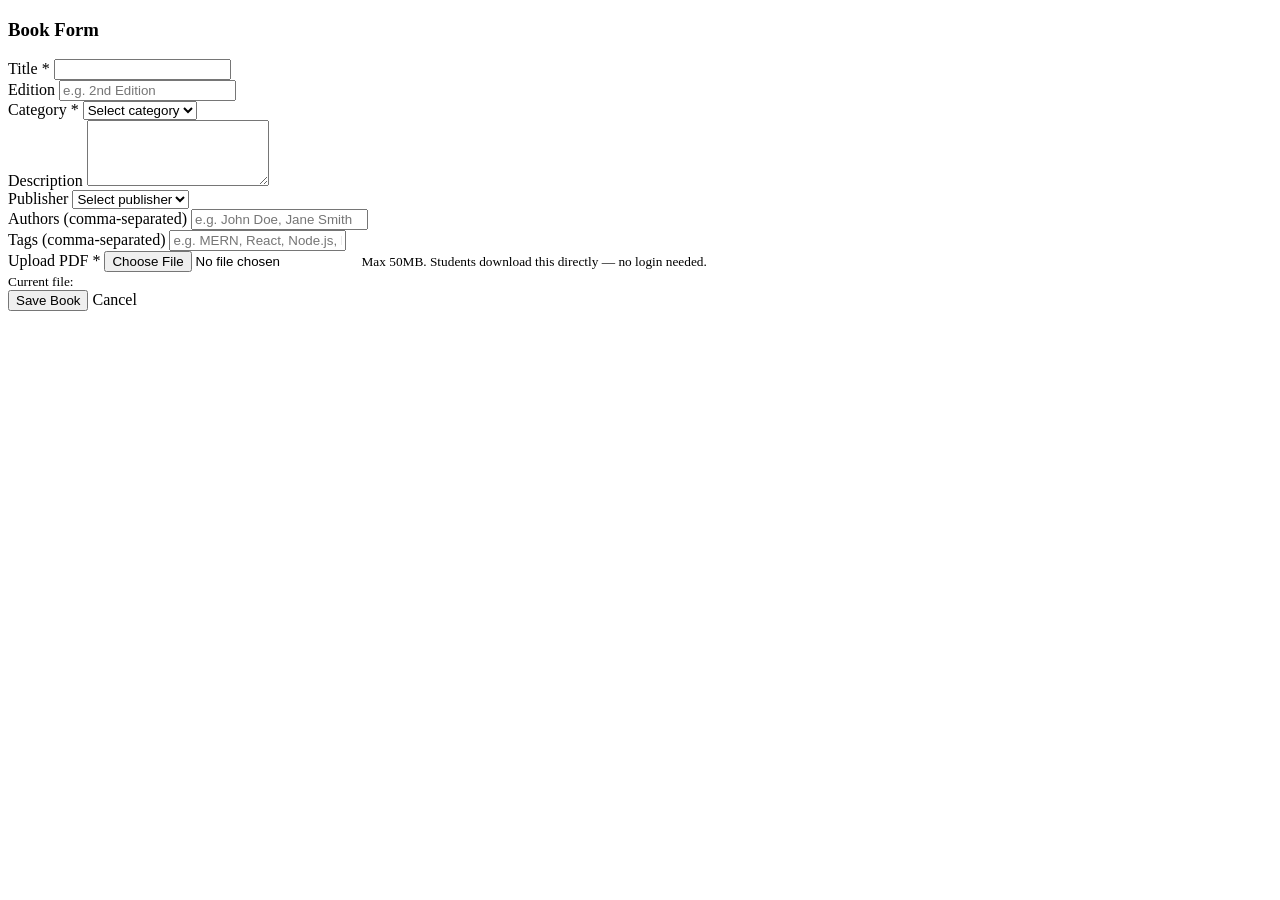
==== src/main/webapp/WEB-INF/templates/books/_form.html @ 39f0dff7 "first commit" ====
<!DOCTYPE html>
<html xmlns:th="http://www.thymeleaf.org">
<section th:fragment="form(title, action, book)">
    <div class="row justify-content-center">
        <div class="col-lg-8">
            <div class="card border-0 shadow-sm">
                <div class="card-body p-4">
                    <h3 th:text="${title}">Book Form</h3>
                    <form th:action="${action}" method="post" enctype="multipart/form-data" class="mt-4">
                        <div class="mb-3">
                            <label class="form-label">Title *</label>
                            <input type="text" name="title" class="form-control" required
                                   th:value="${dto != null ? dto.title : ''}"/>
                        </div>
                        <div class="row">
                            <div class="col-md-6 mb-3">
                                <label class="form-label">Edition</label>
                                <input type="text" name="edition" class="form-control" placeholder="e.g. 2nd Edition"
                                       th:value="${dto != null ? dto.edition : ''}"/>
                            </div>
                            <div class="col-md-6 mb-3">
                                <label class="form-label">Category *</label>
                                <select name="categoryId" class="form-select" required>
                                    <option value="">Select category</option>
                                    <option th:each="cat : ${categories}" th:value="${cat.id}" th:text="${cat.name}"
                                            th:selected="${dto != null && dto.categoryId == cat.id}"></option>
                                </select>
                            </div>
                        </div>
                        <div class="mb-3">
                            <label class="form-label">Description</label>
                            <textarea name="description" class="form-control" rows="4"
                                      th:text="${dto != null ? dto.description : ''}"></textarea>
                        </div>
                        <div class="row">
                            <div class="col-md-6 mb-3">
                                <label class="form-label">Publisher</label>
                                <select name="publisherId" class="form-select">
                                    <option value="">Select publisher</option>
                                    <option th:each="pub : ${publishers}" th:value="${pub.id}" th:text="${pub.name}"
                                            th:selected="${dto != null && dto.publisherId == pub.id}"></option>
                                </select>
                            </div>
                            <div class="col-md-6 mb-3">
                                <label class="form-label">Authors (comma-separated)</label>
                                <input type="text" name="authorNames" class="form-control"
                                       placeholder="e.g. John Doe, Jane Smith"
                                       th:value="${dto != null ? dto.authorNames : ''}"/>
                            </div>
                        </div>
                        <div class="mb-3">
                            <label class="form-label">Tags (comma-separated)</label>
                            <input type="text" name="tags" class="form-control"
                                   placeholder="e.g. MERN, React, Node.js, Full Stack"
                                   th:value="${dto != null ? dto.tags : ''}"/>
                        </div>
                        <div class="mb-3">
                            <label class="form-label">Upload PDF *</label>
                            <input type="file" name="bookFile" class="form-control" accept=".pdf"
                                   th:required="${book == null}"/>
                            <small class="text-muted">Max 50MB. Students download this directly — no login needed.</small>
                            <div th:if="${book != null && book.fileName}" class="mt-1">
                                <small>Current file: <span th:text="${book.fileName}"></span></small>
                            </div>
                        </div>
                        <div class="d-flex gap-2">
                            <button type="submit" class="btn btn-primary">Save Book</button>
                            <a th:href="@{/books}" class="btn btn-outline-secondary">Cancel</a>
                        </div>
                    </form>
                </div>
            </div>
        </div>
    </div>
</section>
</html>
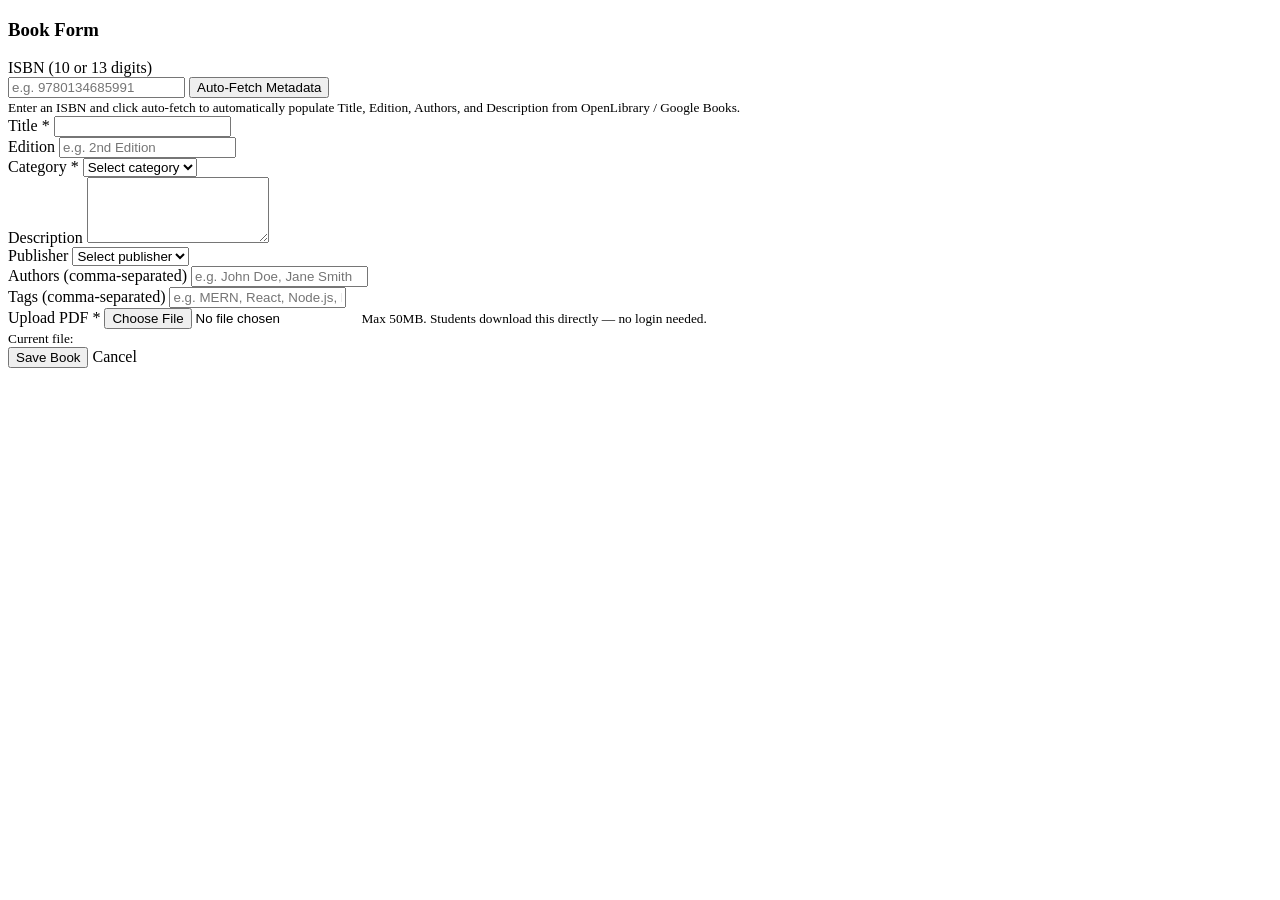
==== commit d419c898: "Enhancement: Add ISBN auto-cataloging service, UI auto-fetch metadata, and fine recalculator" ====
--- a/src/main/webapp/WEB-INF/templates/books/_form.html
+++ b/src/main/webapp/WEB-INF/templates/books/_form.html
@@ -7,6 +7,18 @@
                 <div class="card-body p-4">
                     <h3 th:text="${title}">Book Form</h3>
                     <form th:action="${action}" method="post" enctype="multipart/form-data" class="mt-4">
+                        <div class="mb-3">
+                            <label class="form-label fw-bold">ISBN (10 or 13 digits)</label>
+                            <div class="input-group">
+                                <input type="text" id="isbnInput" name="isbn" class="form-control"
+                                       placeholder="e.g. 9780134685991"
+                                       th:value="${dto != null ? dto.isbn : ''}"/>
+                                <button class="btn btn-outline-primary" type="button" id="btnLookupIsbn">
+                                    Auto-Fetch Metadata
+                                </button>
+                            </div>
+                            <small class="text-muted" id="isbnStatus">Enter an ISBN and click auto-fetch to automatically populate Title, Edition, Authors, and Description from OpenLibrary / Google Books.</small>
+                        </div>
                         <div class="mb-3">
                             <label class="form-label">Title *</label>
                             <input type="text" name="title" class="form-control" required
@@ -72,5 +84,46 @@
             </div>
         </div>
     </div>
+    <script>
+    document.addEventListener('DOMContentLoaded', function() {
+        const btn = document.getElementById('btnLookupIsbn');
+        const isbnInput = document.getElementById('isbnInput');
+        const status = document.getElementById('isbnStatus');
+        if (!btn || !isbnInput) return;
+
+        btn.addEventListener('click', function() {
+            const isbn = isbnInput.value.trim();
+            if (!isbn) {
+                alert('Please enter an ISBN number first.');
+                return;
+            }
+            btn.disabled = true;
+            status.innerHTML = '<span class="text-primary"><span class="spinner-border spinner-border-sm me-1"></span>Fetching book metadata...</span>';
+
+            fetch('/books/lookup?isbn=' + encodeURIComponent(isbn))
+                .then(function(res) { return res.json(); })
+                .then(function(data) {
+                    btn.disabled = false;
+                    if (data && data.title) {
+                        const titleInput = document.querySelector('input[name="title"]');
+                        if (titleInput) titleInput.value = data.title;
+                        const editionInput = document.querySelector('input[name="edition"]');
+                        if (editionInput && data.edition) editionInput.value = data.edition;
+                        const descInput = document.querySelector('textarea[name="description"]');
+                        if (descInput && data.description) descInput.value = data.description;
+                        const authorInput = document.querySelector('input[name="authorNames"]');
+                        if (authorInput && data.authors) authorInput.value = data.authors;
+                        status.innerHTML = '<span class="text-success">Book details fetched successfully!</span>';
+                    } else {
+                        status.innerHTML = '<span class="text-warning">No metadata found for this ISBN. You can still fill fields manually.</span>';
+                    }
+                })
+                .catch(function(err) {
+                    btn.disabled = false;
+                    status.innerHTML = '<span class="text-danger">Error fetching metadata. Please fill manually.</span>';
+                });
+        });
+    });
+    </script>
 </section>
 </html>
